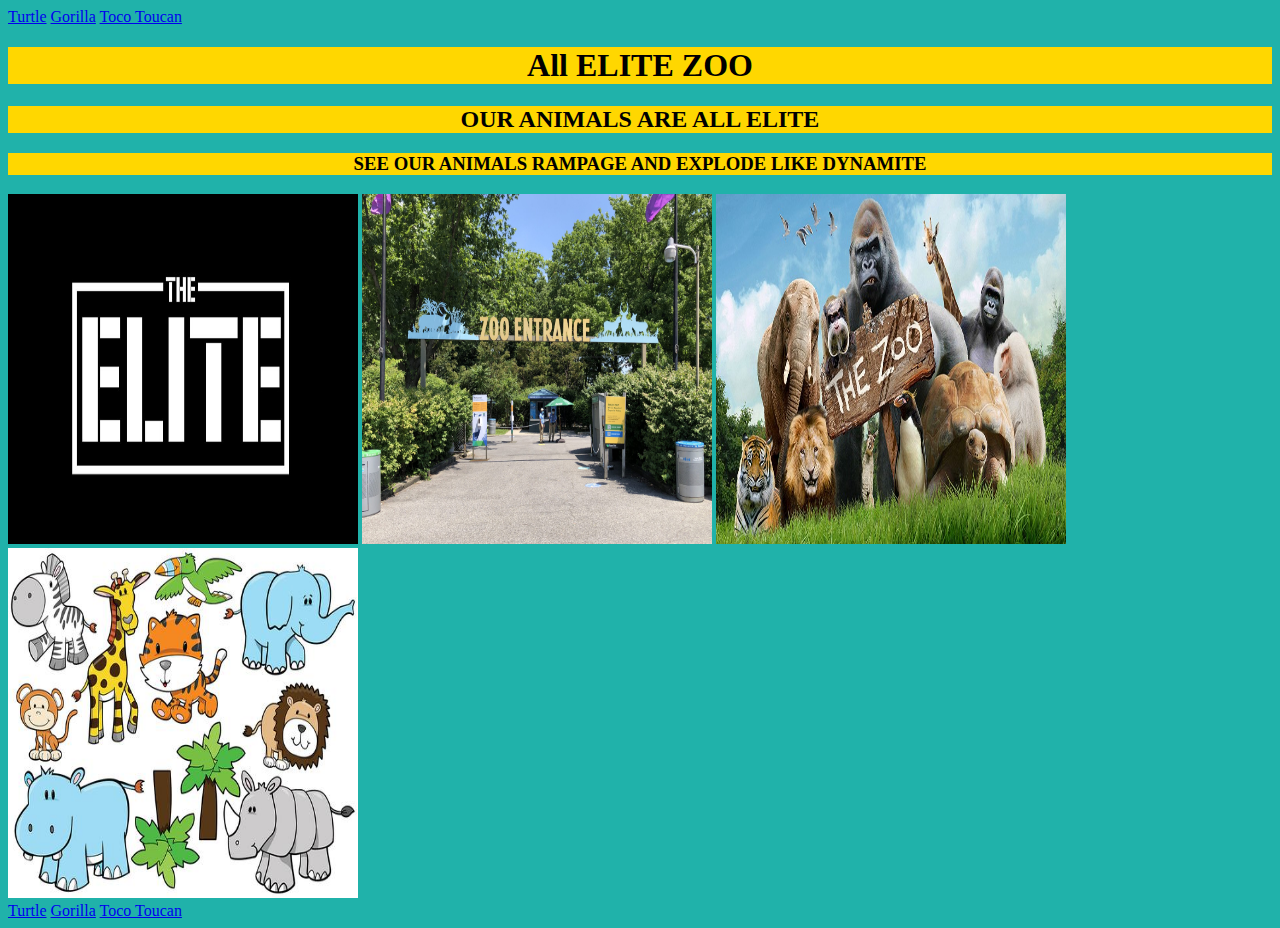
==== index.html @ 10c856e2 "index background color change" ====
<!DOCTYPE html>
<head>
  <title> ALL ELITE ZOO</title>
  <link rel="stylesheet" type="text/css" href=css/index.css">
  <style>
    body{
      background-color: #20B2AA;
    }
    h1{
      background-color:rgb(255,215,0);
      text-align:center;
      font-family:Calibri;
    }
    h2{
      background-color:rgb(255,215,0);
      text-align:center;
      font-family:Lucida Sans;
    }
    h3{
      background-color:rgb(255,215,0);
      text-align:center;
      font-family:Lucida Sans;
    }
  </style>
</head>
<body>
  <a href="Turtle\Turtle.html">Turtle</a>
  <a href="Gorilla.html">Gorilla</a>
  <a href="toucan/toucan.html">Toco Toucan</a>
  <h1>All ELITE ZOO</h1>
  <h2>OUR ANIMALS ARE ALL ELITE</h2>
  <h3>SEE OUR ANIMALS RAMPAGE AND EXPLODE LIKE DYNAMITE</h3>
  <img src="EliteLogo.jpg" alt = "https://fossilrim.org/wp-content/uploads/2017/01/Our-Animals-pic-texas-2.jpg"  width="350" height="350"/>
  <img src="entrance.jpg" alt = "https://www.nestonline.org/wp-content/uploads/2016/09/leatherback.jpg" width="350" height="350"/>
  <img src="thezoo.jfif" alt="turtle.jfif" width="350" height="350"/>
  <img src="zootoon.jpg" alt="https://i.insider.com/5f2dbbf158c24d07956f289a" width="350" height="350"/>
  <div class ="link">
    <a href="Turtle\Turtle.html">Turtle</a>
    <a href="Gorilla.html">Gorilla</a>
    <a href="toucan/toucan.html">Toco Toucan</a>
  </div>
</body>
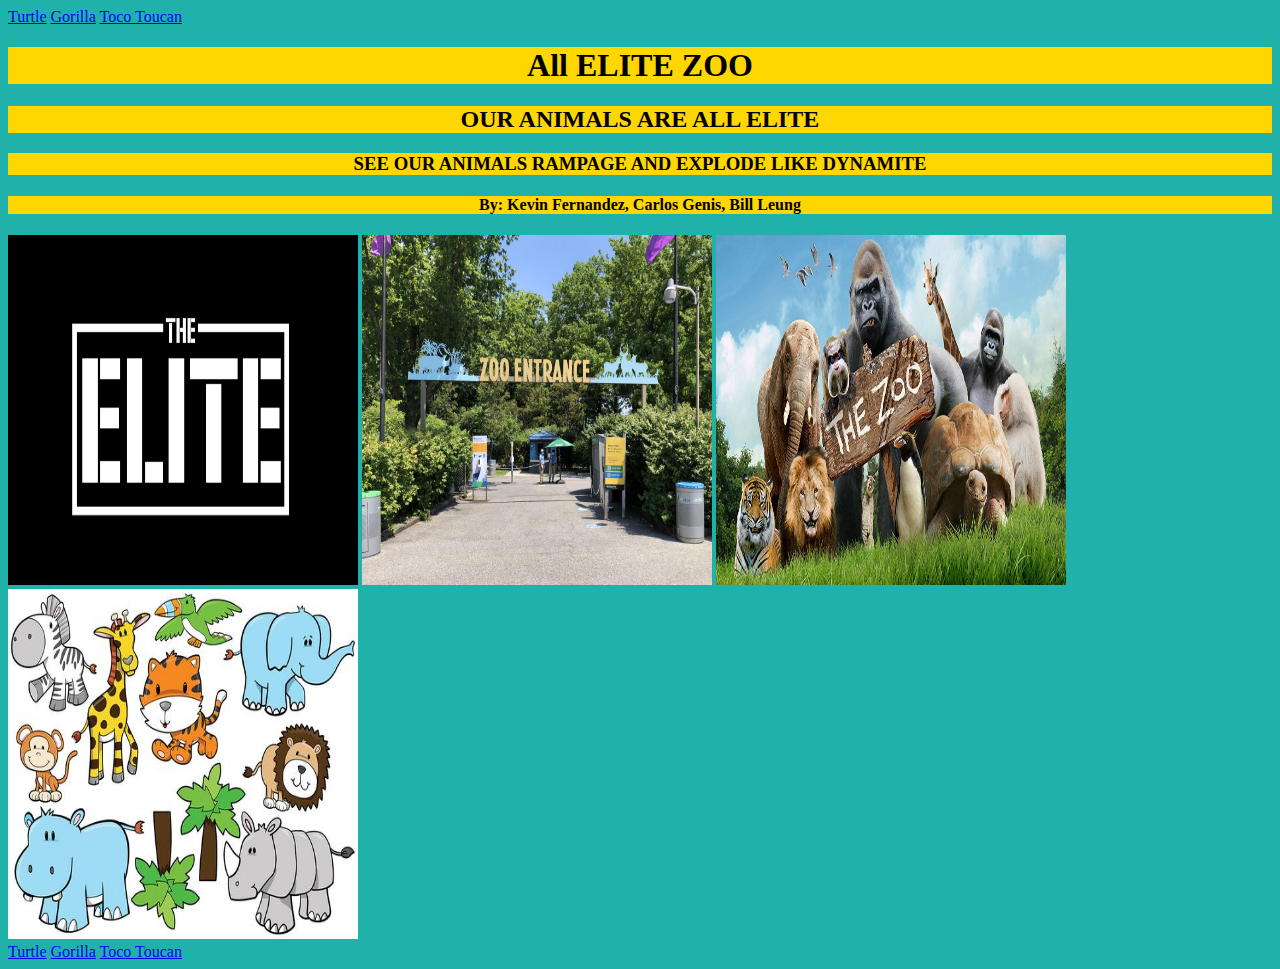
==== commit 010faa5e: "Update index.html" ====
--- a/index.html
+++ b/index.html
@@ -21,6 +21,11 @@
       text-align:center;
       font-family:Lucida Sans;
     }
+    h4{
+      background-color:rgb(255,215,0);
+      text-align:center;
+      font-family:Comic Sans MS;
+    }
   </style>
 </head>
 <body>
@@ -30,6 +35,7 @@
   <h1>All ELITE ZOO</h1>
   <h2>OUR ANIMALS ARE ALL ELITE</h2>
   <h3>SEE OUR ANIMALS RAMPAGE AND EXPLODE LIKE DYNAMITE</h3>
+  <h4>By: Kevin Fernandez, Carlos Genis, Bill Leung</h4>
   <img src="EliteLogo.jpg" alt = "https://fossilrim.org/wp-content/uploads/2017/01/Our-Animals-pic-texas-2.jpg"  width="350" height="350"/>
   <img src="entrance.jpg" alt = "https://www.nestonline.org/wp-content/uploads/2016/09/leatherback.jpg" width="350" height="350"/>
   <img src="thezoo.jfif" alt="turtle.jfif" width="350" height="350"/>
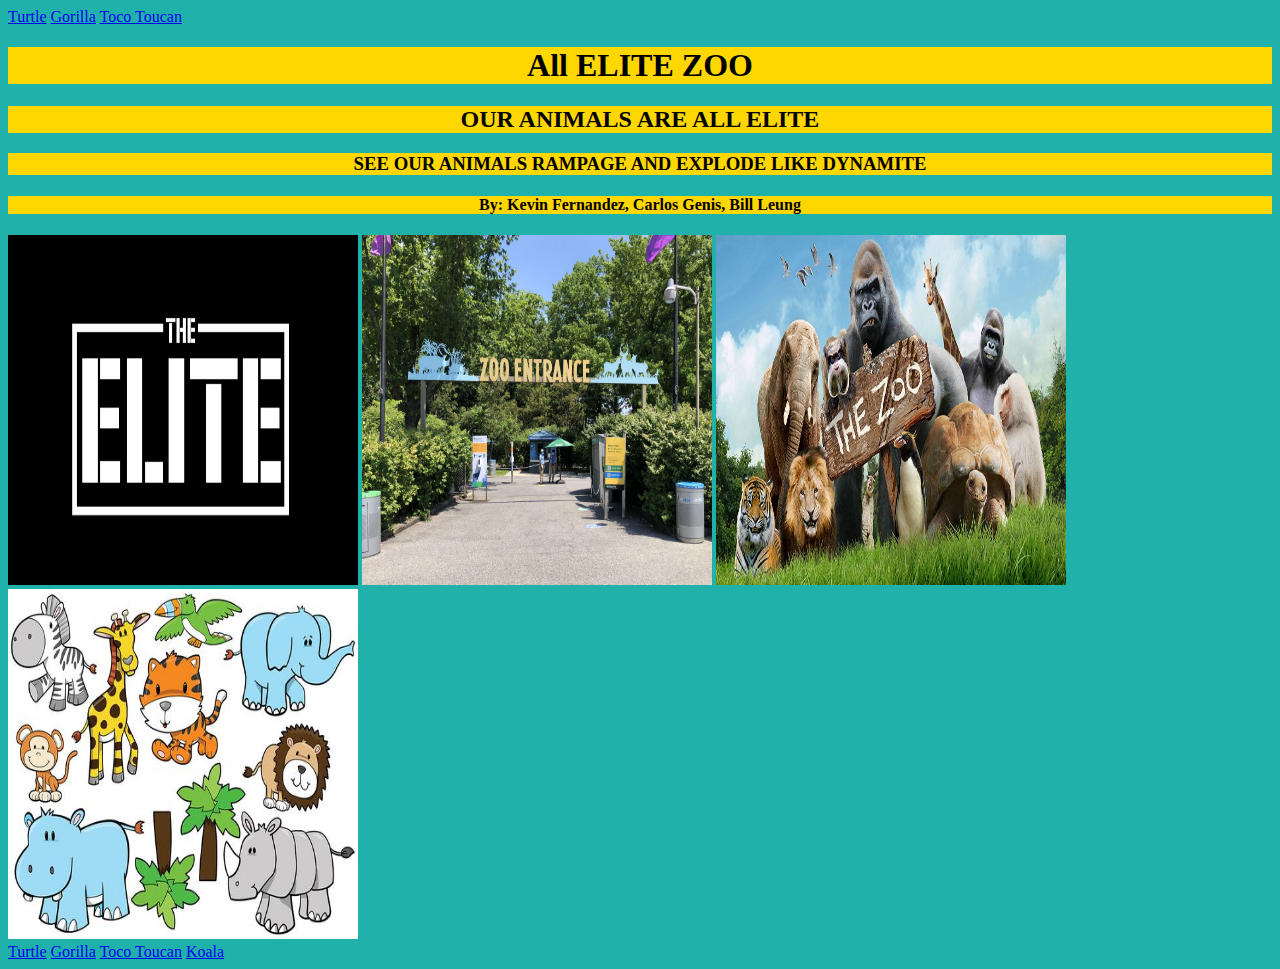
==== commit 64e8c058: "added hyperlink to homepage" ====
--- a/index.html
+++ b/index.html
@@ -24,12 +24,12 @@
     h4{
       background-color:rgb(255,215,0);
       text-align:center;
-      font-family:Comic Sans MS;
+      font-family:Comic Sans;
     }
   </style>
 </head>
 <body>
-  <a href="Turtle\Turtle.html">Turtle</a>
+  <a href="Turtle/Turtle.html">Turtle</a>
   <a href="Gorilla.html">Gorilla</a>
   <a href="toucan/toucan.html">Toco Toucan</a>
   <h1>All ELITE ZOO</h1>
@@ -41,8 +41,9 @@
   <img src="thezoo.jfif" alt="turtle.jfif" width="350" height="350"/>
   <img src="zootoon.jpg" alt="https://i.insider.com/5f2dbbf158c24d07956f289a" width="350" height="350"/>
   <div class ="link">
-    <a href="Turtle\Turtle.html">Turtle</a>
+    <a href="Turtle/Turtle.html">Turtle</a>
     <a href="Gorilla.html">Gorilla</a>
     <a href="toucan/toucan.html">Toco Toucan</a>
+    <a href="koala\koala.html">Koala</a>
   </div>
 </body>
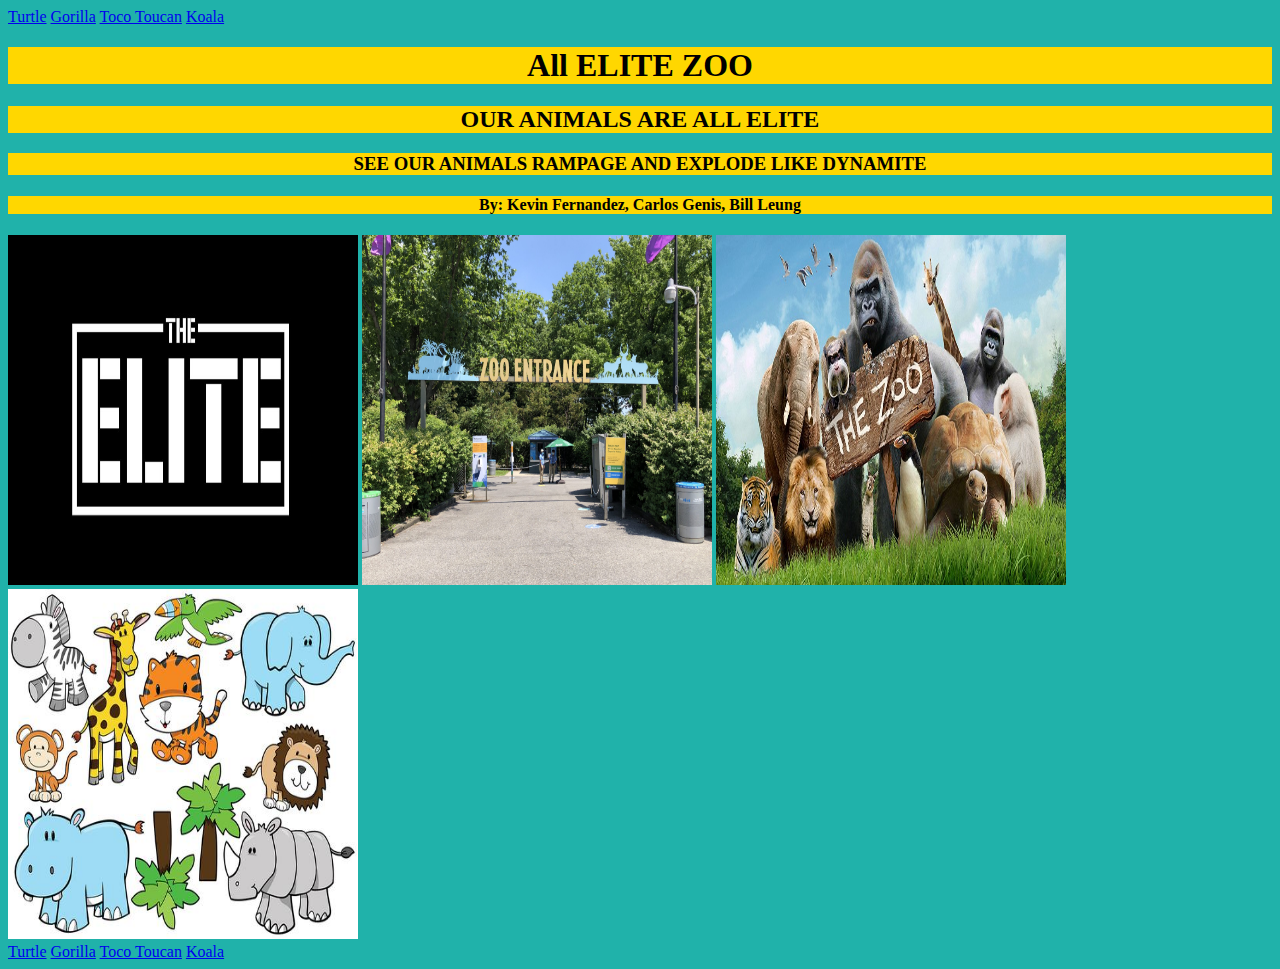
==== commit 80ca2d0d: "koala" ====
--- a/index.html
+++ b/index.html
@@ -32,6 +32,7 @@
   <a href="Turtle/Turtle.html">Turtle</a>
   <a href="Gorilla.html">Gorilla</a>
   <a href="toucan/toucan.html">Toco Toucan</a>
+  <a href="Koala.html">Koala</a>
   <h1>All ELITE ZOO</h1>
   <h2>OUR ANIMALS ARE ALL ELITE</h2>
   <h3>SEE OUR ANIMALS RAMPAGE AND EXPLODE LIKE DYNAMITE</h3>
@@ -44,6 +45,6 @@
     <a href="Turtle/Turtle.html">Turtle</a>
     <a href="Gorilla.html">Gorilla</a>
     <a href="toucan/toucan.html">Toco Toucan</a>
-    <a href="koala\koala.html">Koala</a>
+    <a href="Koala.html">Koala</a>
   </div>
 </body>
